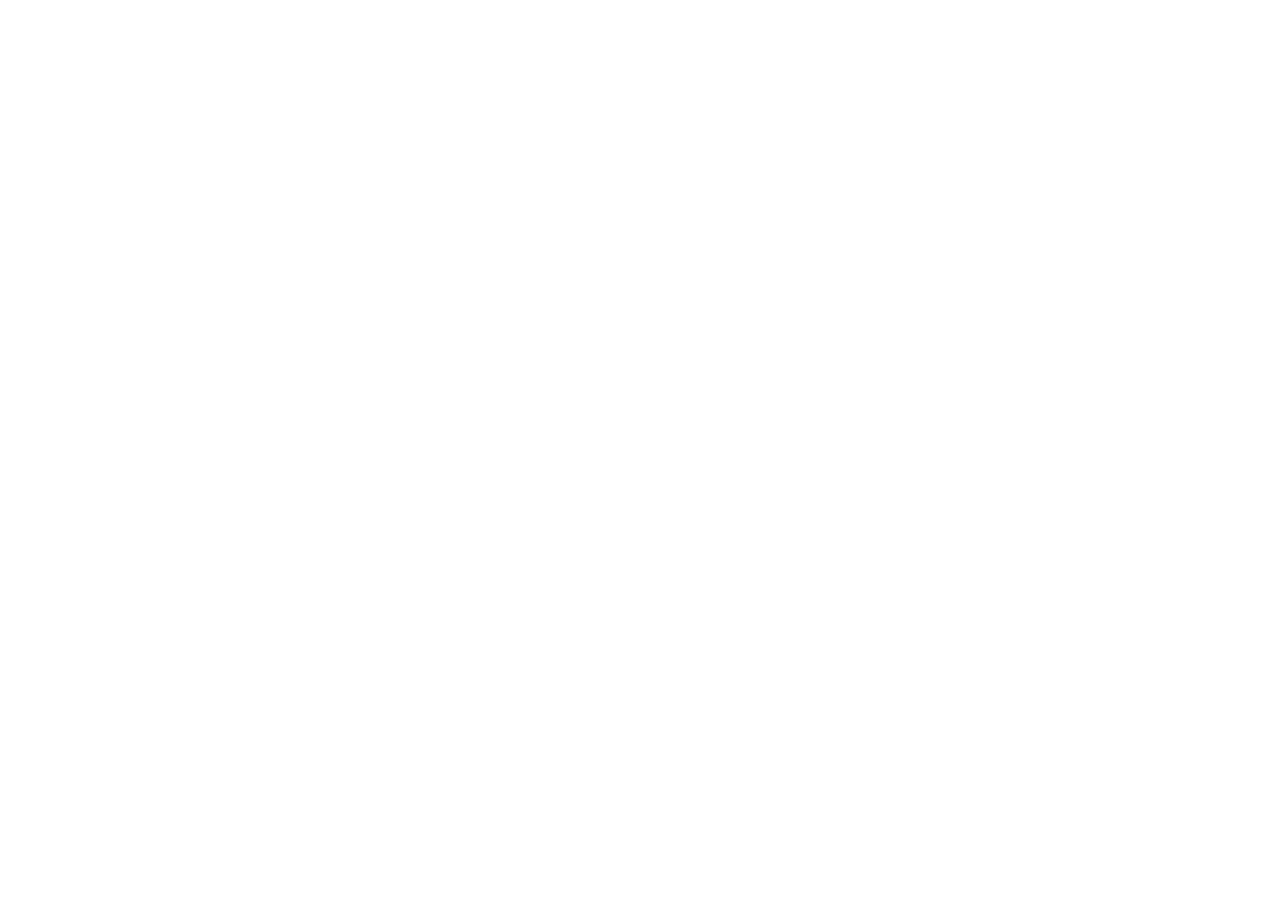
==== index.html @ 343460e0 "add new index.html file" ====
<!DOCTYPE html>
<html lang="en">
<head>
    <meta charset="UTF-8">
    <meta name="viewport" content="width=device-width, initial-scale=1.0">
    <title>Code-challenges-week-1</title>
</head>
<body>
    
</body>
</html>
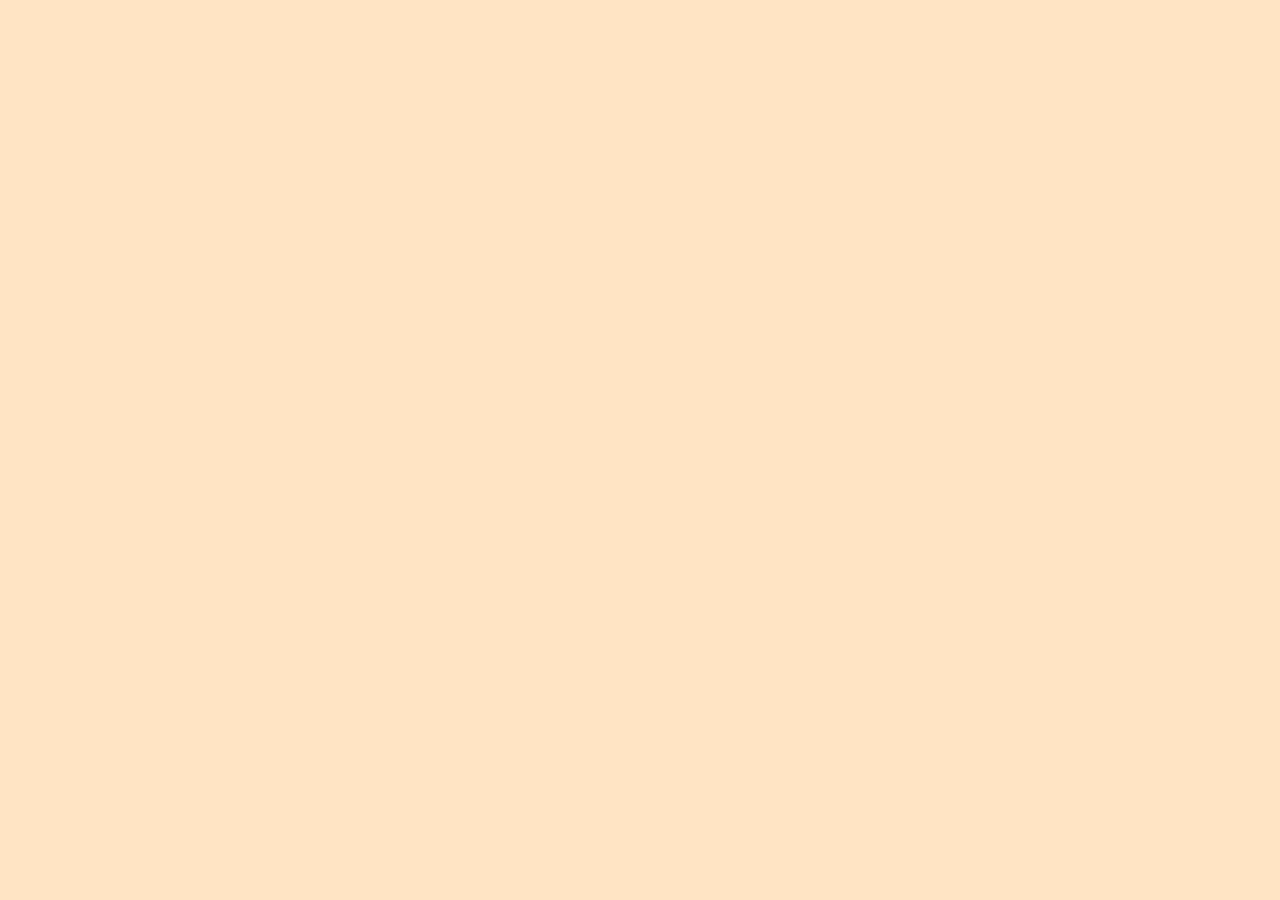
==== commit 00f39c2e: "add new style.css file" ====
--- a/index.html
+++ b/index.html
@@ -4,6 +4,7 @@
     <meta charset="UTF-8">
     <meta name="viewport" content="width=device-width, initial-scale=1.0">
     <title>Code-challenges-week-1</title>
+    <link rel="stylesheet" href="style.css">
 </head>
 <body>
     
--- a/style.css
+++ b/style.css
@@ -0,0 +1,3 @@
+body{
+    background-color: bisque;
+}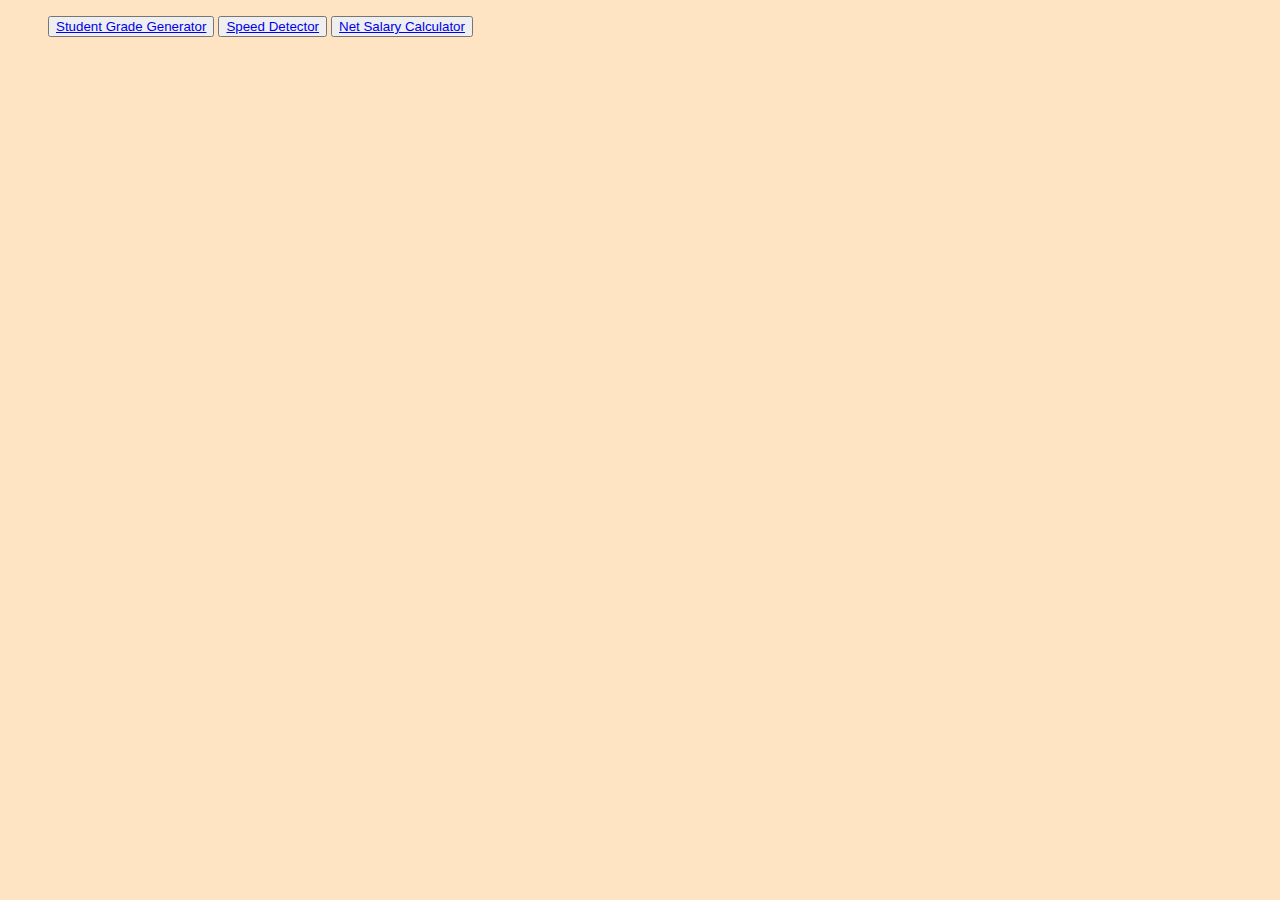
==== commit d85c4bb2: "add changes to index.html" ====
--- a/index.html
+++ b/index.html
@@ -7,6 +7,14 @@
     <link rel="stylesheet" href="style.css">
 </head>
 <body>
-    
+    <div id="box"></div>
+    <nav>
+        <ul>
+             <button><a href="/grade-generator/index.html">Student Grade Generator</a></button>
+            <button><a href="/detector-speed/index.html">Speed Detector</a></button>
+           <button><a href="/salary-calculator/index.html">Net Salary Calculator</a></button>
+        </ul>
+    </nav>
+</div>
 </body>
 </html>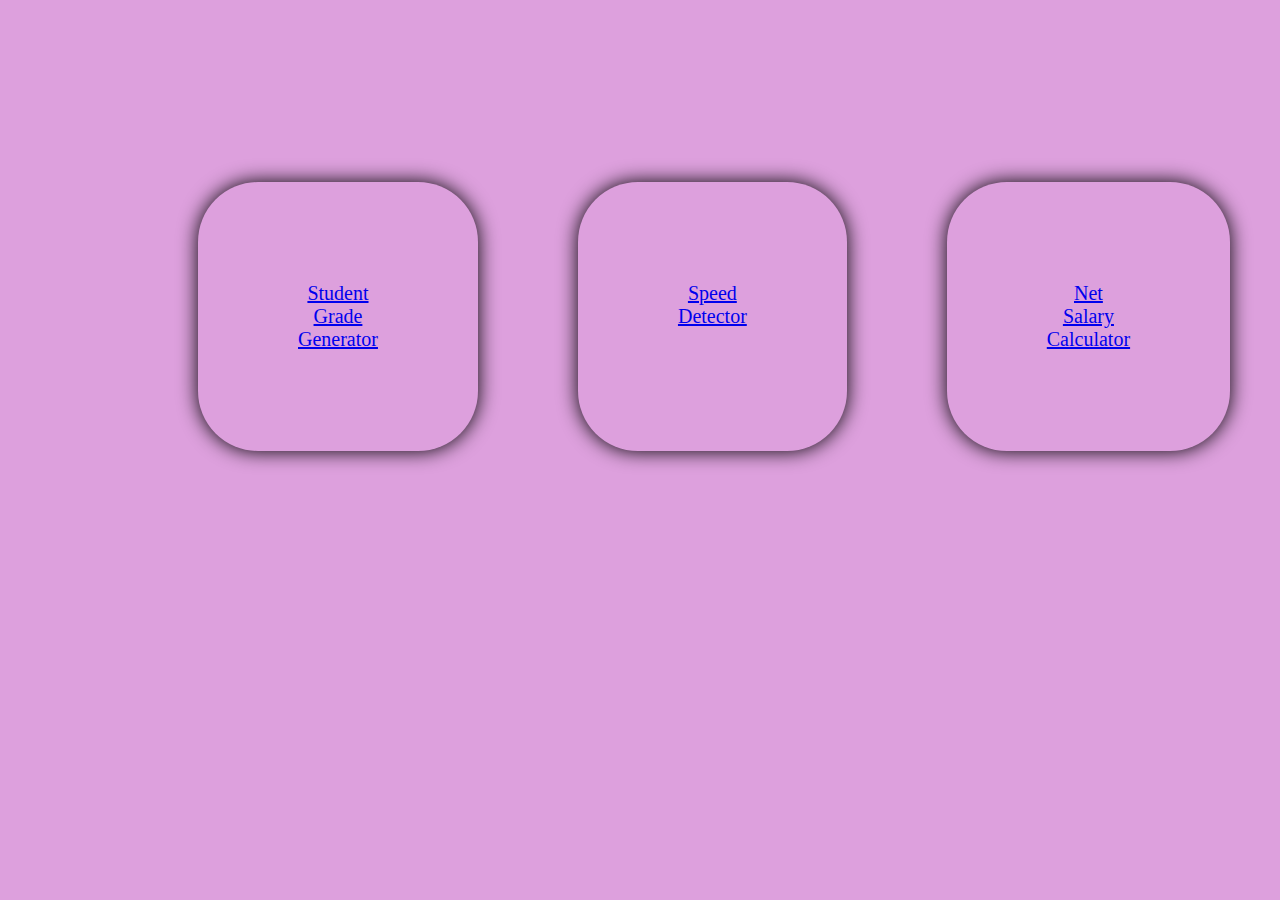
==== commit 2102e169: "update index.html" ====
--- a/index.html
+++ b/index.html
@@ -10,9 +10,9 @@
     <div id="box"></div>
     <nav>
         <ul>
-             <button><a href="/grade-generator/index.html">Student Grade Generator</a></button>
-            <button><a href="/detector-speed/index.html">Speed Detector</a></button>
-           <button><a href="/salary-calculator/index.html">Net Salary Calculator</a></button>
+             <button><a href="./grade-generator/index.html">Student Grade Generator</a></button>
+            <button><a href="./detector-speed/index.html">Speed Detector</a></button>
+           <button><a href="./salary-calculator/index.html">Net Salary Calculator</a></button>
         </ul>
     </nav>
 </div>
--- a/style.css
+++ b/style.css
@@ -1,3 +1,25 @@
 body{
-    background-color: bisque;
+    background-color: plum;
+    padding: 150px;
+    display: grid;
+}
+
+ul{
+    display: flex;
+    flex-direction: row;
+    gap: 100px;
+    font-size: x-large;
+    text-align: center;
+    top: 80px;
+}
+button{
+    padding: 100px;
+    border-radius: 60px;
+    display: flex;
+    border-style: none;
+    background-color: plum;
+    font-size: 20px;
+    font-family: Cambria, Cochin, Georgia, Times, 'Times New Roman', serif;
+    box-shadow: 0 0 20px;
+ 
 }